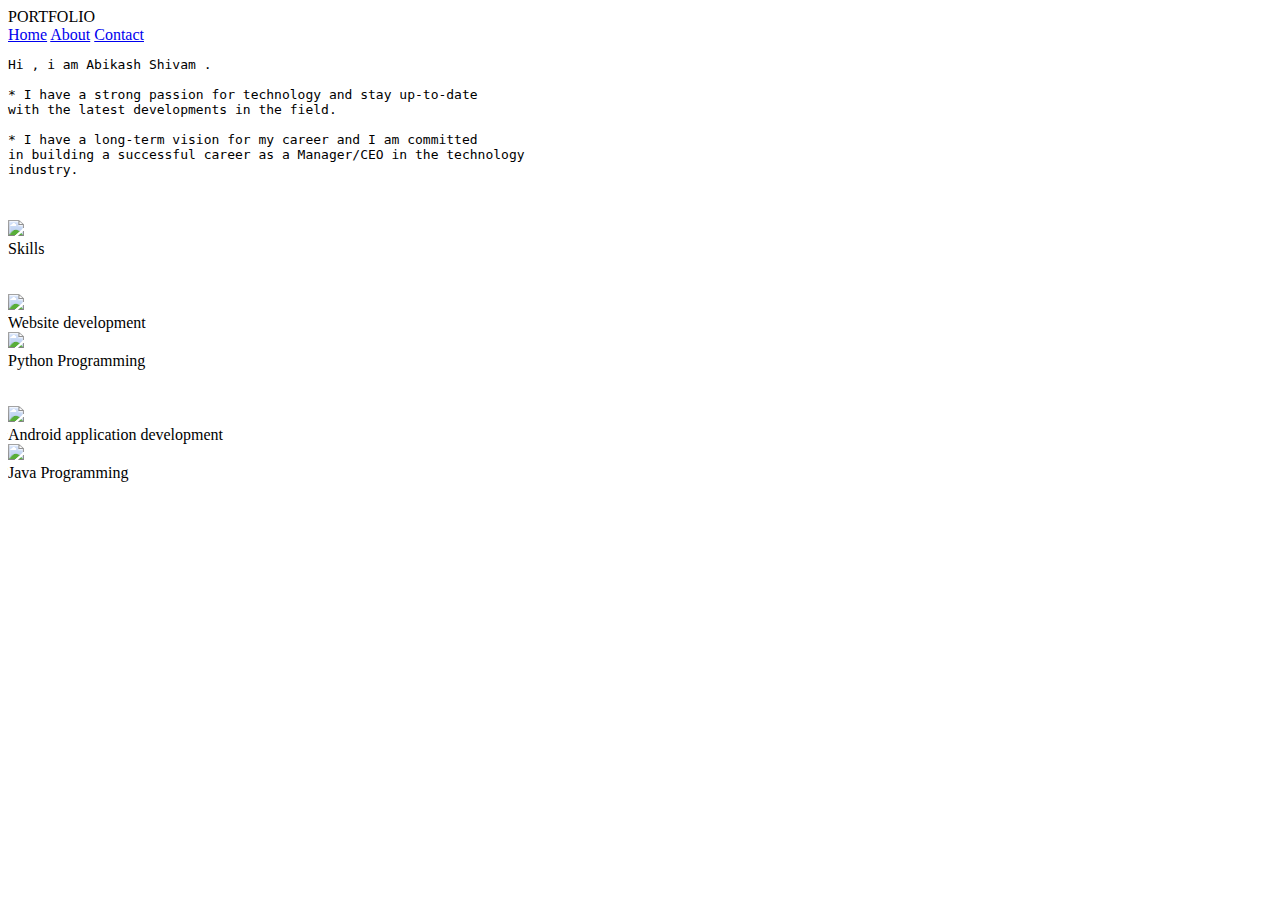
==== index.html @ b0801051 "Add files via upload" ====
<!DOCTYPE html>
<html lang="en">
  <head>
    <meta charset="UTF-8" />
    <meta http-equiv="X-UA-Compatible" content="IE=edge" />
    <meta name="viewport" content="width=device-width, initial-scale=1.0" />
    <title>&nbsp;Abikash Shivam G</title>
    <link rel="stylesheet" href="/PortFolio/CSS/index.css" />
    <link class="title-pic" rel="icon" href="/PortFolio/Images/profile.jpg" />
  </head>
  <body>
    <!-- <img class="back-image" src="/PortFolio/Images/background.png" /> -->
    <nav>
      <div class="nav-bar">
        <div class="left">
          <div class="left-head">PORTFOLIO</div>
        </div>
        <div class="center">
          <a class="Ref" href="index.html">Home</a>
          <a class="Ref" href="about.html">About</a>
          <a class="Ref" href="contact.html">Contact</a>
        </div>
      </div>
    </nav>
    <div class="About">
      <div class="content">
        <pre class="content-text">
Hi , i am Abikash Shivam .

* I have a strong passion for technology and stay up-to-date 
with the latest developments in the field.

* I have a long-term vision for my career and I am committed 
in building a successful career as a Manager/CEO in the technology 
industry.

        </pre>
      </div>
      <div class="photo">
        <img class="image-jpg" src="/PortFolio/Images/profile.jpg" />
      </div>
    </div>
    <div class="known">
      <div class="skillHead-text">Skills</div>
      <br />
      <br />
      <div class="skill-Web">
        <div class="skill-bar">
          <div class="skill-bar-left">
            <img class="skill-image" src="/PortFolio/Images/front-end.png" />
            <div class="skill-text">Website development</div>
          </div>
          <div class="skill-bar-rightP">
            <img class="skill-image" src="/PortFolio/Images/python.png" />
            <div class="skill-text">Python Programming</div>
          </div>
        </div>
      </div>
      <br />
      <br />
      <div class="skill-bar">
        <div class="skill-bar-left">
          <img class="skill-image" src="/PortFolio/Images/android.jpg" />
          <div class="skill-text">Android application development</div>
        </div>
        <div class="skill-bar-right">
          <img class="skill-image" src="/PortFolio/Images/java.png" />
          <div class="skill-text">Java Programming</div>
        </div>
      </div>
    </div>
  </body>
</html>
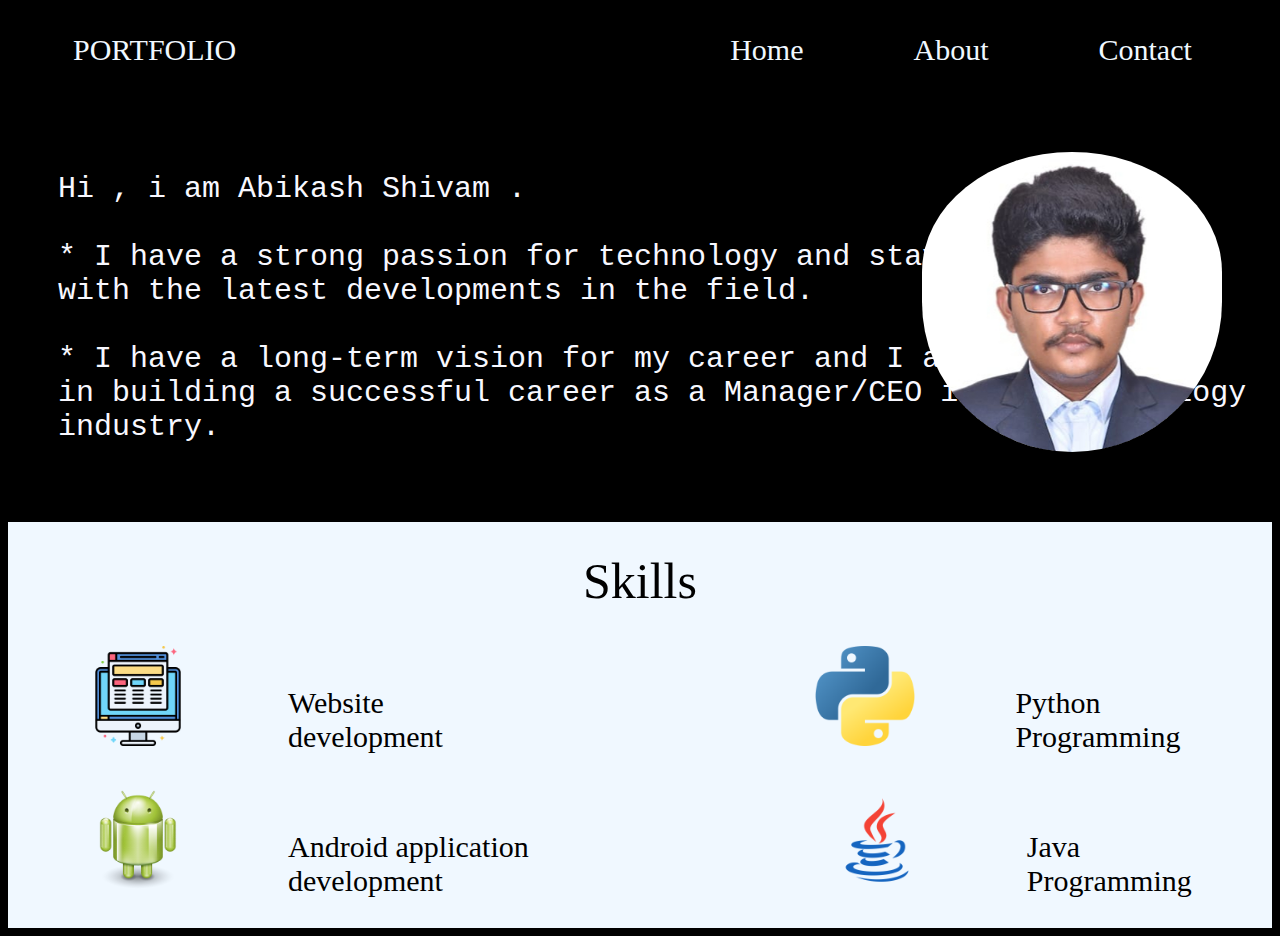
==== commit b94f0cd7: "Update index.html" ====
--- a/index.html
+++ b/index.html
@@ -5,8 +5,8 @@
     <meta http-equiv="X-UA-Compatible" content="IE=edge" />
     <meta name="viewport" content="width=device-width, initial-scale=1.0" />
     <title>&nbsp;Abikash Shivam G</title>
-    <link rel="stylesheet" href="/PortFolio/CSS/index.css" />
-    <link class="title-pic" rel="icon" href="/PortFolio/Images/profile.jpg" />
+    <link rel="stylesheet" href="index.css" />
+    <link class="title-pic" rel="icon" href="profile.jpg" />
   </head>
   <body>
     <!-- <img class="back-image" src="/PortFolio/Images/background.png" /> -->
@@ -37,7 +37,7 @@
         </pre>
       </div>
       <div class="photo">
-        <img class="image-jpg" src="/PortFolio/Images/profile.jpg" />
+        <img class="image-jpg" src="profile.jpg" />
       </div>
     </div>
     <div class="known">
@@ -47,11 +47,11 @@
       <div class="skill-Web">
         <div class="skill-bar">
           <div class="skill-bar-left">
-            <img class="skill-image" src="/PortFolio/Images/front-end.png" />
+            <img class="skill-image" src="front-end.png" />
             <div class="skill-text">Website development</div>
           </div>
           <div class="skill-bar-rightP">
-            <img class="skill-image" src="/PortFolio/Images/python.png" />
+            <img class="skill-image" src="python.png" />
             <div class="skill-text">Python Programming</div>
           </div>
         </div>
@@ -60,11 +60,11 @@
       <br />
       <div class="skill-bar">
         <div class="skill-bar-left">
-          <img class="skill-image" src="/PortFolio/Images/android.jpg" />
+          <img class="skill-image" src="android.jpg" />
           <div class="skill-text">Android application development</div>
         </div>
         <div class="skill-bar-right">
-          <img class="skill-image" src="/PortFolio/Images/java.png" />
+          <img class="skill-image" src="java.png" />
           <div class="skill-text">Java Programming</div>
         </div>
       </div>
--- a/index.css
+++ b/index.css
@@ -0,0 +1,167 @@
+body{
+    background-color: #000000;
+    color: aliceblue;
+}
+
+.nav-bar{
+    display: flex;
+    font-size: 30px;
+    color: aliceblue;
+    padding-top: 20px;
+    padding-left: 20px;
+}
+
+.About-div{
+    background-image: url("/PortFolio/Images/AI.jpg");
+    background-repeat: repeat;
+    background-size: cover;
+}
+
+.contact-div{
+    background-image: url("/PortFolio/Images/contact.jpg");
+        background-repeat: repeat;
+        background-size: cover;
+}
+
+.contact-icon{
+    width:50px;
+    height:50px;
+    display:inline;
+    padding-top: 3px;
+}
+
+.contact-details{
+    font-size: 30px;
+    text-decoration: none;
+    margin-left: 30px;
+    display: inline;
+    margin-top: 30px;
+    color: aliceblue;
+    padding-bottom: 30px;
+}
+
+
+
+.About{
+    margin-top: 50px;
+    width:100%;
+    display: flex;
+   
+    justify-content: space-between;
+    height: 400px;
+}
+
+.con{
+    display: flex;
+    flex-direction: row;
+    justify-content: start;
+    align-items: center;
+    margin-left: 30px;
+}
+
+.content-text{
+
+    padding-top: 20px;
+    padding-left: 50px;
+   color:ghostwhite;
+   font-size:30px;
+   width: 400px;
+   text-overflow: clip;
+}
+
+.image-jpg{
+    padding-top: 30px;
+    width:300px;
+    height: 300px;
+    border-radius: 200px;
+    margin-right: 50px;
+}
+
+.left{
+    flex:1;
+}
+
+.left-head{
+    padding-top: 20px;
+    padding-right: 40px;
+    margin-left: 40px;
+    font-size: 30px;
+    padding: 5px;
+    display: flex;
+    
+}
+
+
+.center{
+    flex:1;
+    display: flex;
+    justify-content: center;
+}
+.right{
+    flex:1;
+}
+
+.Ref{
+     text-decoration: none;
+     color: aliceblue;
+     font-size: 30px;
+     /* border-color: rgba(255, 255, 255, 0.5);
+     border-width: 2px;
+     border-style: solid; */
+     padding: 5px;
+     margin-left: 50px;
+    margin-right: 50px;
+}
+
+.title-pic{
+    border-radius: 50px;
+}
+
+.known{
+   display: flex;
+   flex-direction: column;
+   padding: 30px;
+   background-color: aliceblue;
+   color: #000000;
+}
+
+.skillHead-text{
+    text-align: center;
+    font-size: 50px;
+}
+
+.skill-bar{
+    display:flex;
+    flex-direction: row;
+    justify-content:start;
+}
+
+.skill-bar-left {
+    display: flex;
+    flex-direction: row;
+    justify-content: start;
+}
+
+.skill-bar-right {
+    display: flex;
+    flex-direction: row;
+    justify-content: end;
+    margin-left: 100px;
+}
+.skill-bar-rightP {
+    display: flex;
+    margin-left: 250px;
+    flex-direction: row;
+    justify-content: end;
+}
+
+.skill-image{
+    padding-left: 50px;
+    width: 100px;
+    height:100px;
+}
+.skill-text{
+    padding-top: 40px;
+    padding-left: 100px;
+    font-size: 30px;
+}